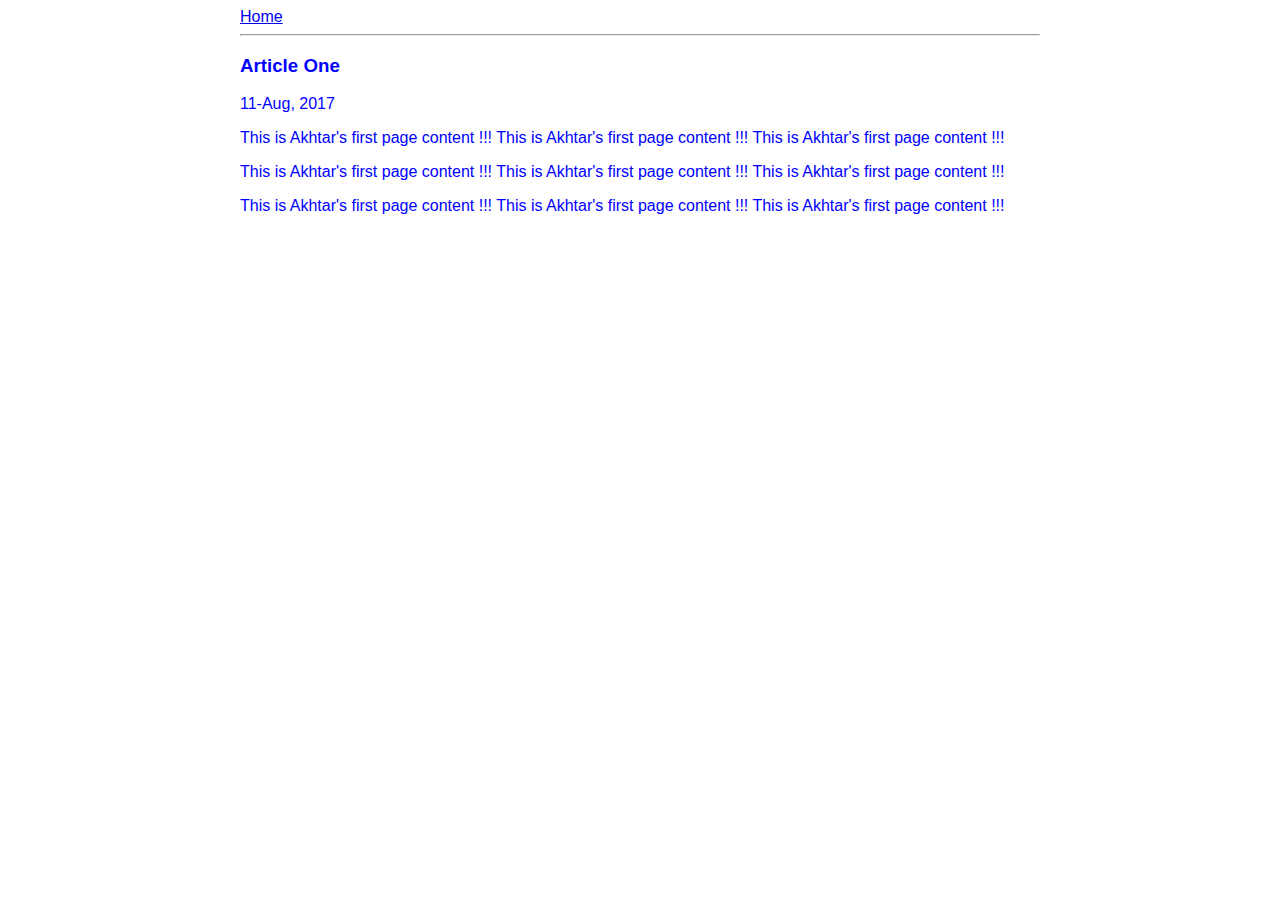
==== ui/article-one.html @ 6551a948 "[imad-console] Updates ui/article-one.html" ====
<!DOCTYPE html>
<html>
    <head>
        <title>
            Akhtar Zaman | Article One
        </title>
        <meta name="viewport" content="width=device-width, initial-scale=1"/>
        <style>
            .container {
                max-width:800px;
                margin: 0 auto;
                color: blue;
                font-family:sans-serif;
            }
            
        </style>
    </head>
    <body>
        <div class="container">
            <div>
                <a href="/">Home</a>
            </div>
            <hr/>
                <h3>
                    Article One
                </h3>
                <div>
                    11-Aug, 2017
                </div>
                <div>
                    <p>
                    This is Akhtar's first page content !!! This is Akhtar's first page content !!! This is Akhtar's first page content !!!
                    </p>
                     <p>
                    This is Akhtar's first page content !!! This is Akhtar's first page content !!! This is Akhtar's first page content !!!
                    </p>
                     <p>
                    This is Akhtar's first page content !!! This is Akhtar's first page content !!! This is Akhtar's first page content !!!
                    </p>
                </div>
            </div>
        
    </body>
</html>
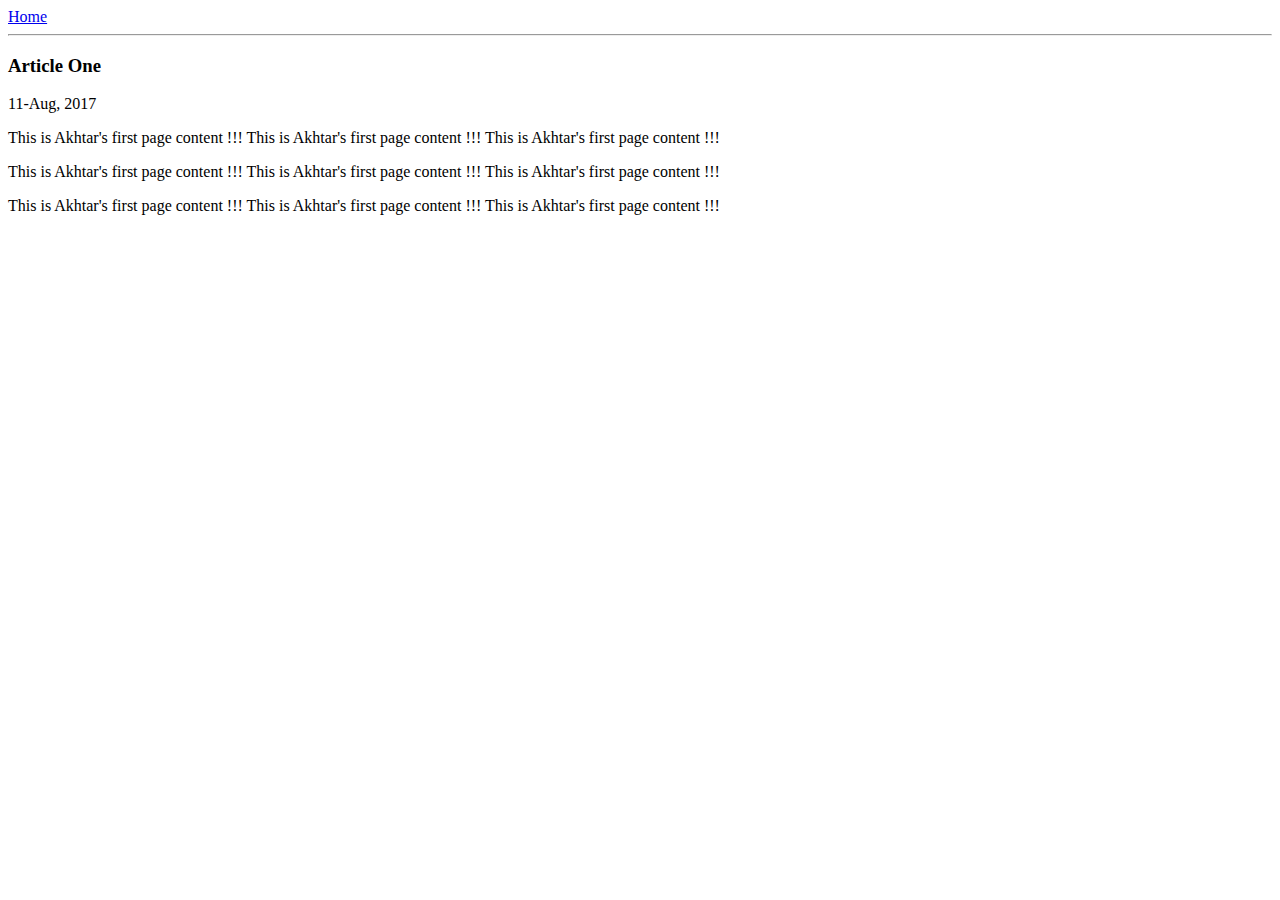
==== commit 56efadee: "[imad-console] Updates ui/article-one.html" ====
--- a/ui/article-one.html
+++ b/ui/article-one.html
@@ -1,19 +1,9 @@
-<!DOCTYPE html>
 <html>
     <head>
         <title>
             Akhtar Zaman | Article One
         </title>
-        <meta name="viewport" content="width=device-width, initial-scale=1"/>
-        <style>
-            .container {
-                max-width:800px;
-                margin: 0 auto;
-                color: blue;
-                font-family:sans-serif;
-            }
-            
-        </style>
+        
     </head>
     <body>
         <div class="container">
@@ -38,7 +28,22 @@
                     This is Akhtar's first page content !!! This is Akhtar's first page content !!! This is Akhtar's first page content !!!
                     </p>
                 </div>
-            </div>
+        </div>
         
     </body>
 </html>
+<!--  
+<meta name="viewport" content="width=device-width, initial-scale=1"/>
+        <style>
+            .container {
+                max-width:800px;
+                margin: 0 auto;
+                color: blue;
+                font-family:sans-serif;
+            }
+            
+        </style>
+
+
+
+-->
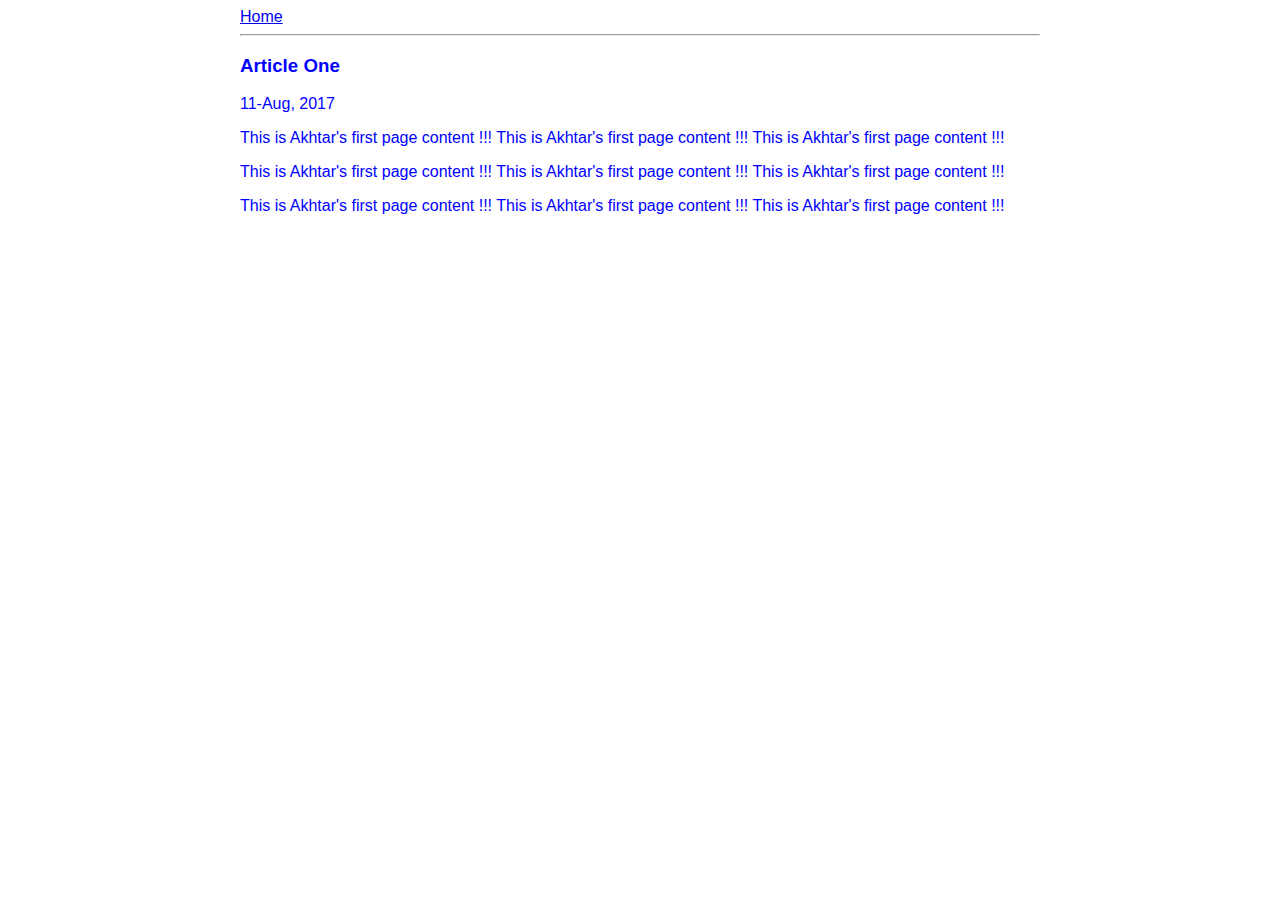
==== commit 63a21282: "[imad-console] Updates ui/article-one.html" ====
--- a/ui/article-one.html
+++ b/ui/article-one.html
@@ -3,6 +3,17 @@
         <title>
             Akhtar Zaman | Article One
         </title>
+        <meta name="viewport" content="width=device-width, initial-scale=1"/>
+        <style>
+            .container {
+                max-width:800px;
+                margin: 0 auto;
+                color: blue;
+                font-family:sans-serif;
+            }
+            
+        
+        </style>
         
     </head>
     <body>
@@ -34,15 +45,7 @@
 </html>
 <!--  
 <meta name="viewport" content="width=device-width, initial-scale=1"/>
-        <style>
-            .container {
-                max-width:800px;
-                margin: 0 auto;
-                color: blue;
-                font-family:sans-serif;
-            }
-            
-        </style>
+        
 
 
 
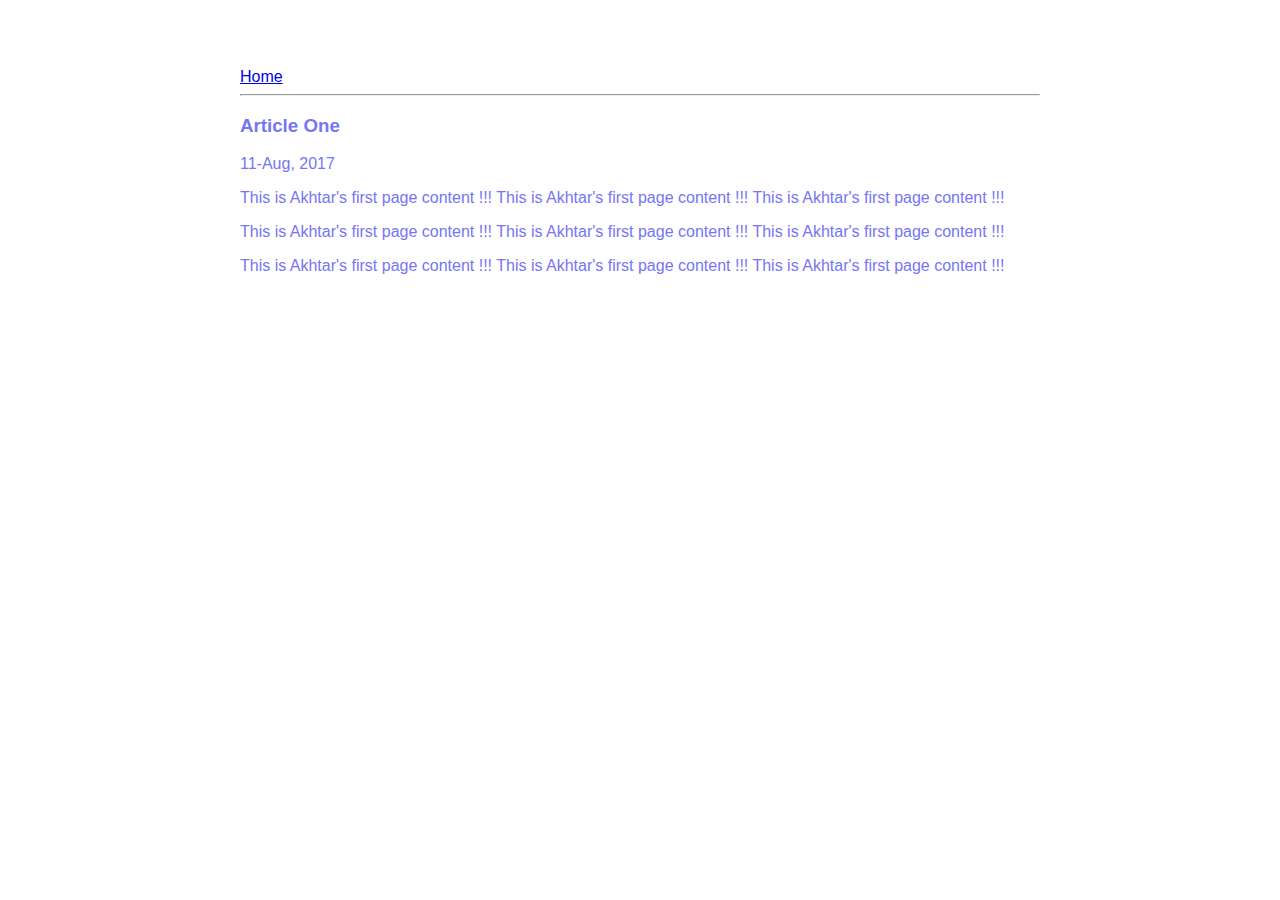
==== commit 856dedbe: "[imad-console] Updates ui/article-one.html" ====
--- a/ui/article-one.html
+++ b/ui/article-one.html
@@ -6,10 +6,13 @@
         <meta name="viewport" content="width=device-width, initial-scale=1"/>
         <style>
             .container {
-                max-width:800px;
+                max-width: 800px;
                 margin: 0 auto;
-                color: blue;
-                font-family:sans-serif;
+                color: #7575f5;
+                font-family: sans-serif;
+                padding-top: 60px;
+                padding-left: 20px;
+                padding-right: 20px;
             }
             
         
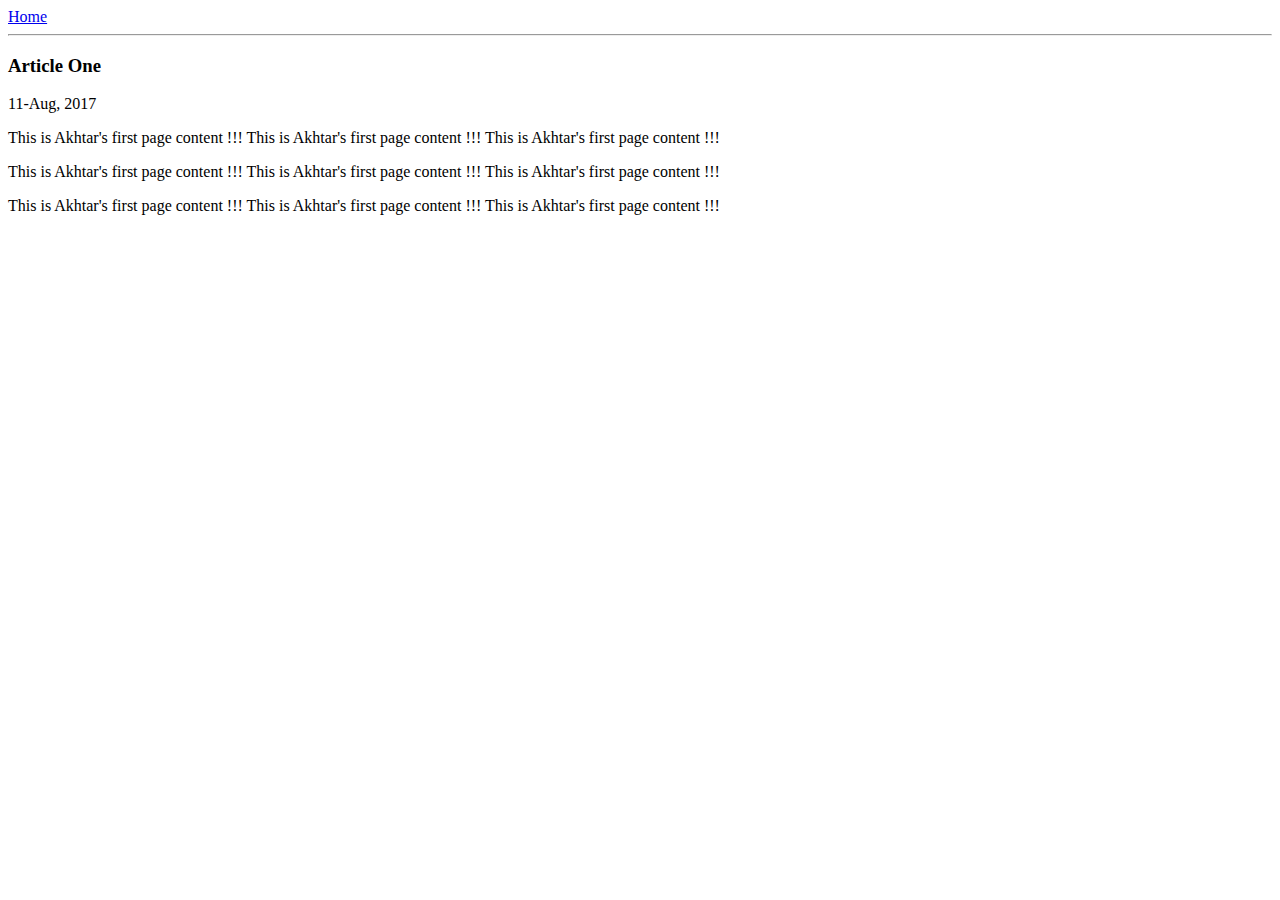
==== commit 03b8e3b2: "[imad-console] Updates ui/article-one.html" ====
--- a/ui/article-one.html
+++ b/ui/article-one.html
@@ -4,20 +4,7 @@
             Akhtar Zaman | Article One
         </title>
         <meta name="viewport" content="width=device-width, initial-scale=1"/>
-        <style>
-            .container {
-                max-width: 800px;
-                margin: 0 auto;
-                color: #7575f5;
-                font-family: sans-serif;
-                padding-top: 60px;
-                padding-left: 20px;
-                padding-right: 20px;
-            }
-            
-        
-        </style>
-        
+        <link href="/ui/styles.css" rel="stylesheet">
     </head>
     <body>
         <div class="container">
